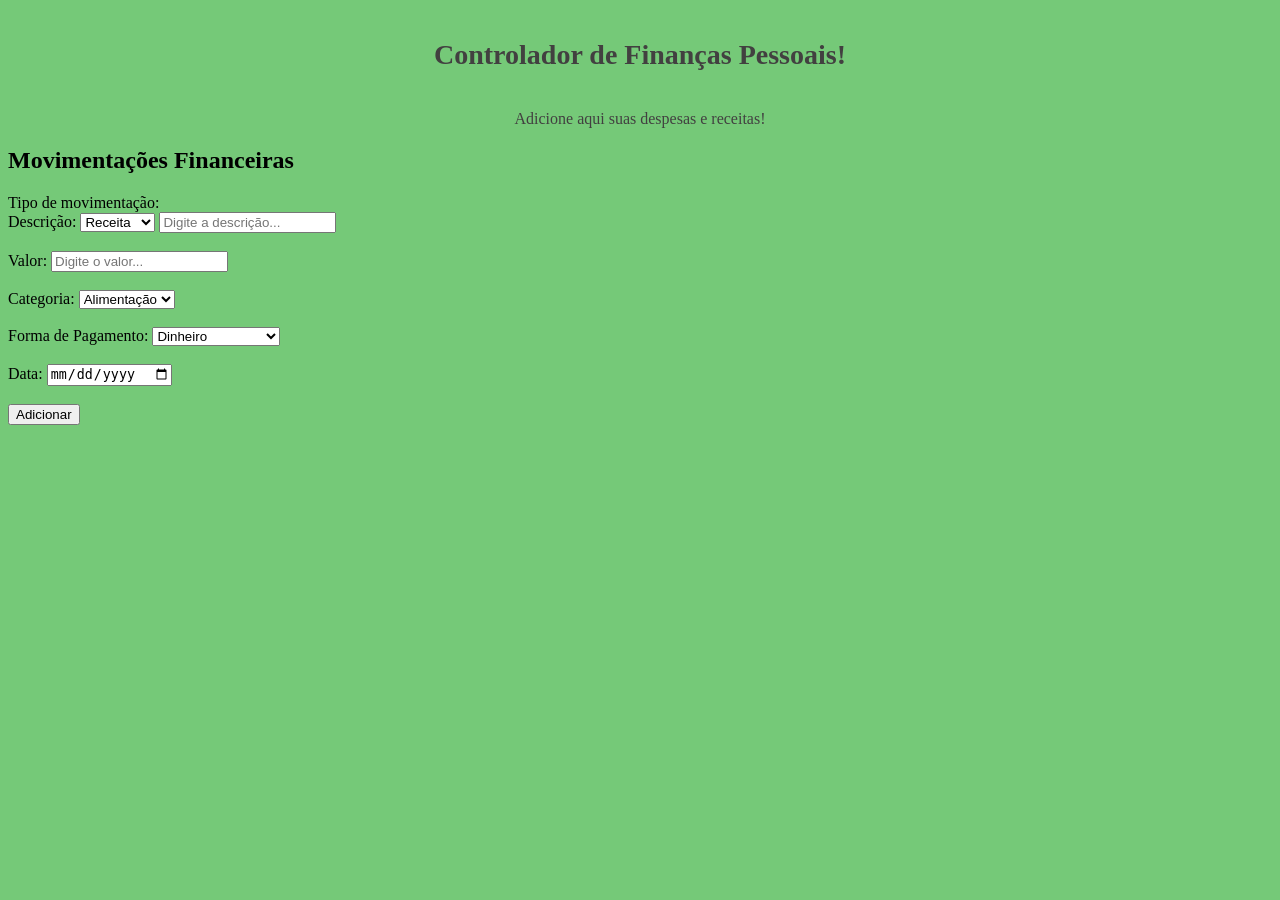
==== Setembro/projeto - 2/index.html @ 7453fb75 "Alterado os arquivos!" ====
<!DOCTYPE html>
<html lang="pt-br">
<head>
    <meta charset="UTF-8">
    <meta name="viewport" content="width=device-width, initial-scale=1.0">
    <title>Projeto - 02 - Setembro</title>
    <link rel="stylesheet" href="./css/style.css">
</head>
<body>
    <header>
        <h1 class="h1">Controlador de Finanças Pessoais!</h1>
        <p>Adicione aqui suas despesas e receitas!</p>
    </header>
    <main>
        <section>
            <h2>Movimentações Financeiras</h2>
            <form>
                <label for="tipo">Tipo de movimentação:</label><br>
                <label for="descricao">
                    Descrição:
                </label>
                <select id="tipo">
                    <option value="receita">Receita</option>
                    <option value="despesa">Despesa</option>
                </select>
                <input type="text" placeholder="Digite a descrição..." id="descricao">
                <br><br>
                <label for="valor">
                    Valor:
                </label>
                <input type="number" step="0.01" placeholder="Digite o valor..." id="valor">
                <br><br>
                <label for="categoria">
                    Categoria:
                </label>
                <select id="categoria">
                    <option value="alimentacao">Alimentação</option>
                    <option value="transporte">Transporte</option>
                    <option value="moradia">Moradia</option>
                    <option value="lazer">Lazer</option>
                </select>
                <br><br>
                <label for="forma_pagamento">
                    Forma de Pagamento:
                </label>
                <select id="forma_pagamento">
                    <option value="dinheiro">Dinheiro</option>
                    <option value="cartao_credito">Cartão de Crédito</option>
                    <option value="cartao_debito">Cartão de Débito</option>
                </select>
                <br><br>
                <label for="data">
                    Data:
                </label>
                <input type="date" id="data">
                <br><br>
                <input type="submit" value="Adicionar"><br>
            </form>
        </section>
    </main>
    <script src="./script/script.js"></script>
</body>
</html>
---- Setembro/projeto - 2/css/style.css ----
body {
    background-color: #75c978;
}

h1 {
    color: #333;
    font-size: 28px;
    text-align: center;
}

.h1{
    color: rgb(66, 64, 64);
    padding: 20px;
    text-align: center;
}

p {
    color: rgb(66, 64, 64);
    font-size: 16px;
    text-align: center;
}
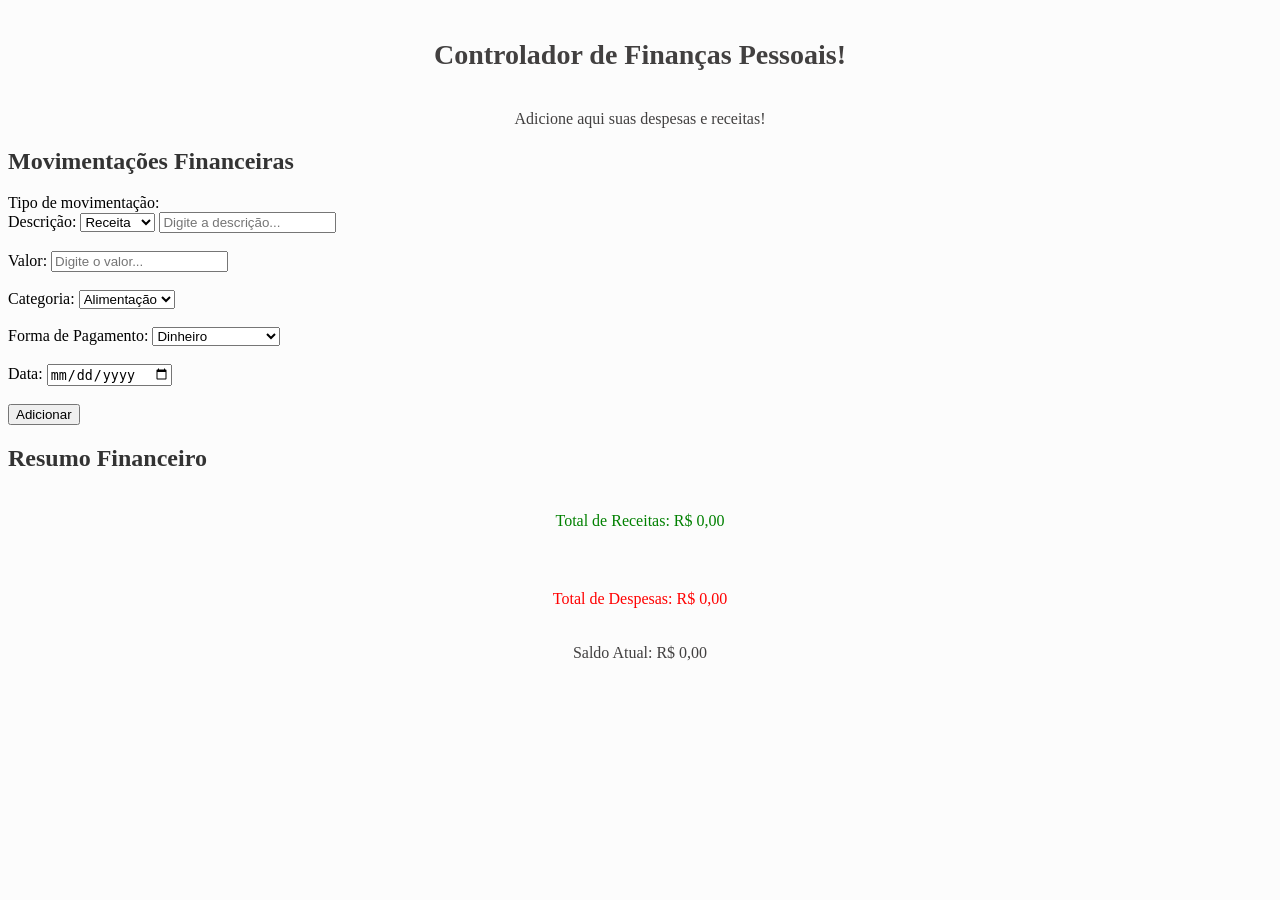
==== commit 1d77435a: "Ajustado cores do sistema!" ====
--- a/Setembro/projeto - 2/index.html
+++ b/Setembro/projeto - 2/index.html
@@ -57,6 +57,12 @@
                 <input type="submit" value="Adicionar"><br>
             </form>
         </section>
+        <section>
+            <h2>Resumo Financeiro</h2>
+            <p class="p1">Total de Receitas: <span id="total-receitas">R$ 0,00</span></p>
+            <p class="p2">Total de Despesas: <span id="total-despesas">R$ 0,00</span></p>
+            <p>Saldo Atual: <span id="saldo-atual">R$ 0,00</span></p>
+        </section>
     </main>
     <script src="./script/script.js"></script>
 </body>
--- a/Setembro/projeto - 2/css/style.css
+++ b/Setembro/projeto - 2/css/style.css
@@ -1,5 +1,5 @@
 body {
-    background-color: #75c978;
+    background-color: #fcfcfc;
 }
 
 h1 {
@@ -19,3 +19,21 @@
     font-size: 16px;
     text-align: center;
 }
+
+h2 {
+    color: #333;
+    font-size: 24px;
+    margin-top: 20px;
+}
+
+.p1 {
+    color: green;
+    padding: 20px;
+    margin-top: 20px;
+}
+
+.p2 {
+    color: red;
+    padding: 20px;
+    margin-top: 20px;
+}
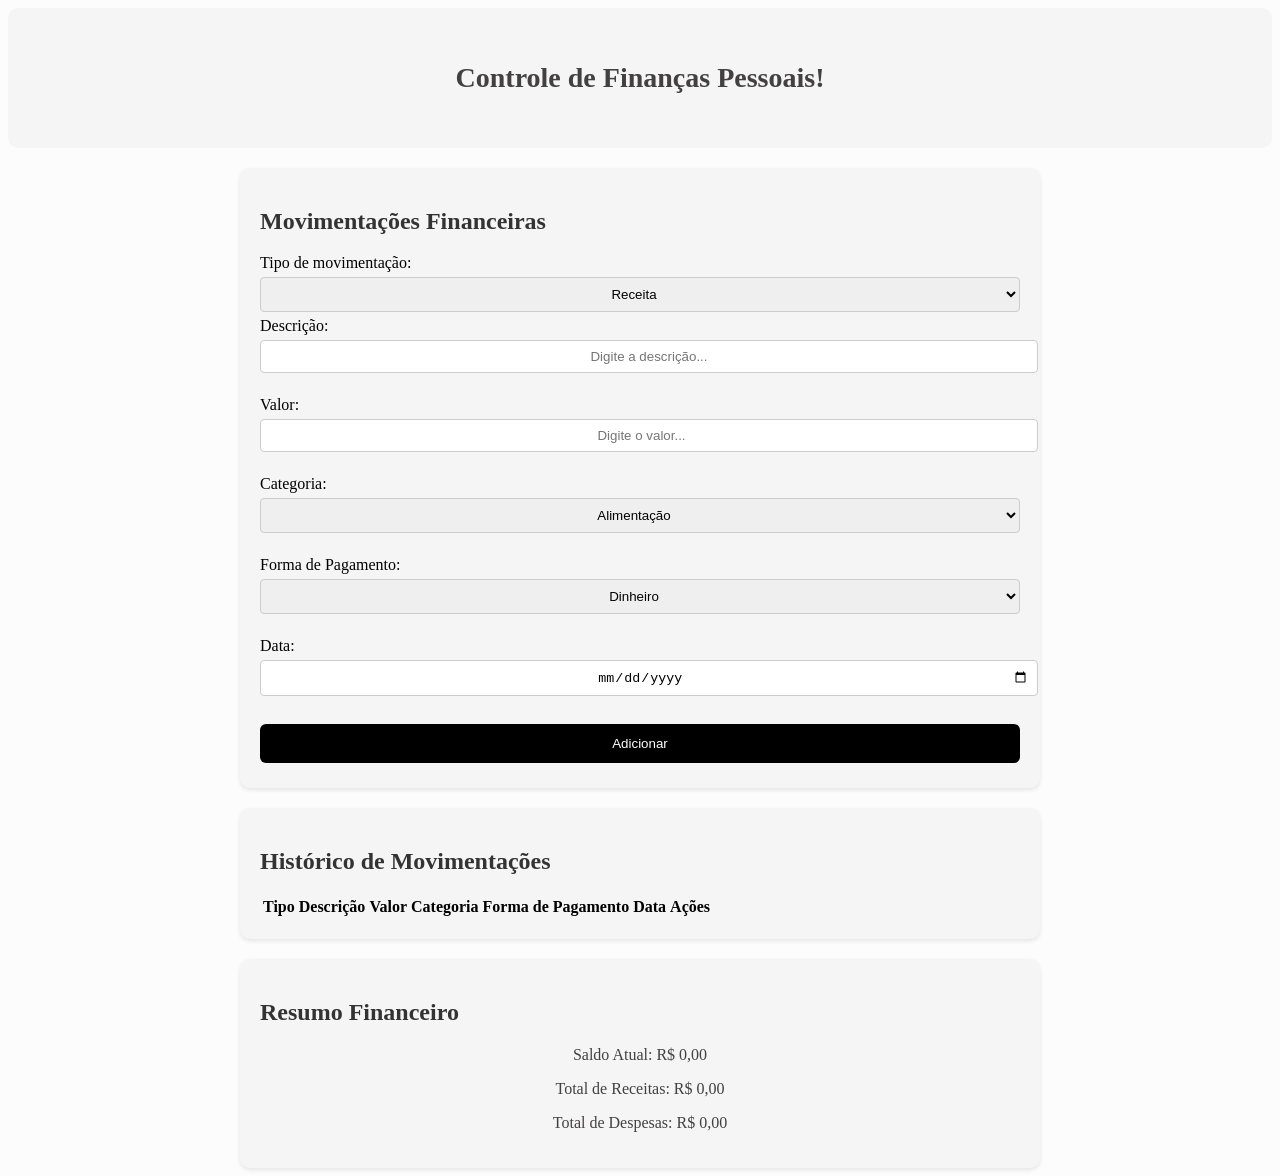
==== commit 263a9dda: "Alterado a cor do site!" ====
--- a/Setembro/projeto - 2/index.html
+++ b/Setembro/projeto - 2/index.html
@@ -3,26 +3,25 @@
 <head>
     <meta charset="UTF-8">
     <meta name="viewport" content="width=device-width, initial-scale=1.0">
-    <title>Projeto - 02 - Setembro</title>
+    <title>Controle de Finanças Pessoais</title>
     <link rel="stylesheet" href="./css/style.css">
 </head>
 <body>
     <header>
-        <h1 class="h1">Controlador de Finanças Pessoais!</h1>
-        <p>Adicione aqui suas despesas e receitas!</p>
+        <h1 class="h1">Controle de Finanças Pessoais!</h1>
     </header>
     <main>
         <section>
             <h2>Movimentações Financeiras</h2>
-            <form>
+            <form id="form-movimentacao">
                 <label for="tipo">Tipo de movimentação:</label><br>
-                <label for="descricao">
-                    Descrição:
-                </label>
                 <select id="tipo">
                     <option value="receita">Receita</option>
                     <option value="despesa">Despesa</option>
                 </select>
+                <label for="descricao">
+                    Descrição:
+                </label>
                 <input type="text" placeholder="Digite a descrição..." id="descricao">
                 <br><br>
                 <label for="valor">
@@ -58,10 +57,29 @@
             </form>
         </section>
         <section>
+            <h2>Histórico de Movimentações</h2>
+            <table>
+                <thead>
+                    <tr>
+                        <th>Tipo</th>
+                        <th>Descrição</th>
+                        <th>Valor</th>
+                        <th>Categoria</th>
+                        <th>Forma de Pagamento</th>
+                        <th>Data</th>
+                        <th>Ações</th>
+                    </tr>
+                </thead>
+                <tbody id="historico-movimentacoes">
+                    <!-- As movimentações serão adicionadas aqui via JavaScript -->
+                </tbody>
+            </table>
+        </section>
+        <section>
             <h2>Resumo Financeiro</h2>
+            <p>Saldo Atual: <span id="saldo-atual">R$ 0,00</span></p>
             <p class="p1">Total de Receitas: <span id="total-receitas">R$ 0,00</span></p>
             <p class="p2">Total de Despesas: <span id="total-despesas">R$ 0,00</span></p>
-            <p>Saldo Atual: <span id="saldo-atual">R$ 0,00</span></p>
         </section>
     </main>
     <script src="./script/script.js"></script>
--- a/Setembro/projeto - 2/css/style.css
+++ b/Setembro/projeto - 2/css/style.css
@@ -3,14 +3,9 @@
 }
 
 h1 {
-    color: #333;
-    font-size: 28px;
-    text-align: center;
-}
-
-.h1{
     color: rgb(66, 64, 64);
     padding: 20px;
+    font-size: 28px;
     text-align: center;
 }
 
@@ -26,14 +21,48 @@
     margin-top: 20px;
 }
 
-.p1 {
-    color: green;
-    padding: 20px;
-    margin-top: 20px;
+main {
+    margin: 0 auto;
+    max-width: 800px;
+    padding: 0 15px;
+    border-radius: 15px;
 }
 
-.p2 {
-    color: red;
+header {
+    background-color: #f5f5f5;
+    text-align: center;
+    padding: 15px;
+    border-radius: 10px;
+}
+
+section {
+    margin-top: 20px;
     padding: 20px;
-    margin-top: 20px;
+    background-color: #f5f5f5;
+    border-radius: 10px;
+    box-shadow: 0 2px 4px rgba(36, 20, 20, 0.1);
 }
+
+input,
+select {
+    padding: 8px;
+    margin: 5px 0;
+    width: 100%;
+    border: 1px solid #ccc;
+    border-radius: 4px;
+    text-align: center;
+}
+
+input:focus,
+select:focus {
+    border-color: blue;
+}
+
+input[type="submit"] {
+    color: white;
+    background-color: black;
+    border: none;
+    padding: 12px;
+    border-radius: 6px;
+    cursor: pointer;
+}
